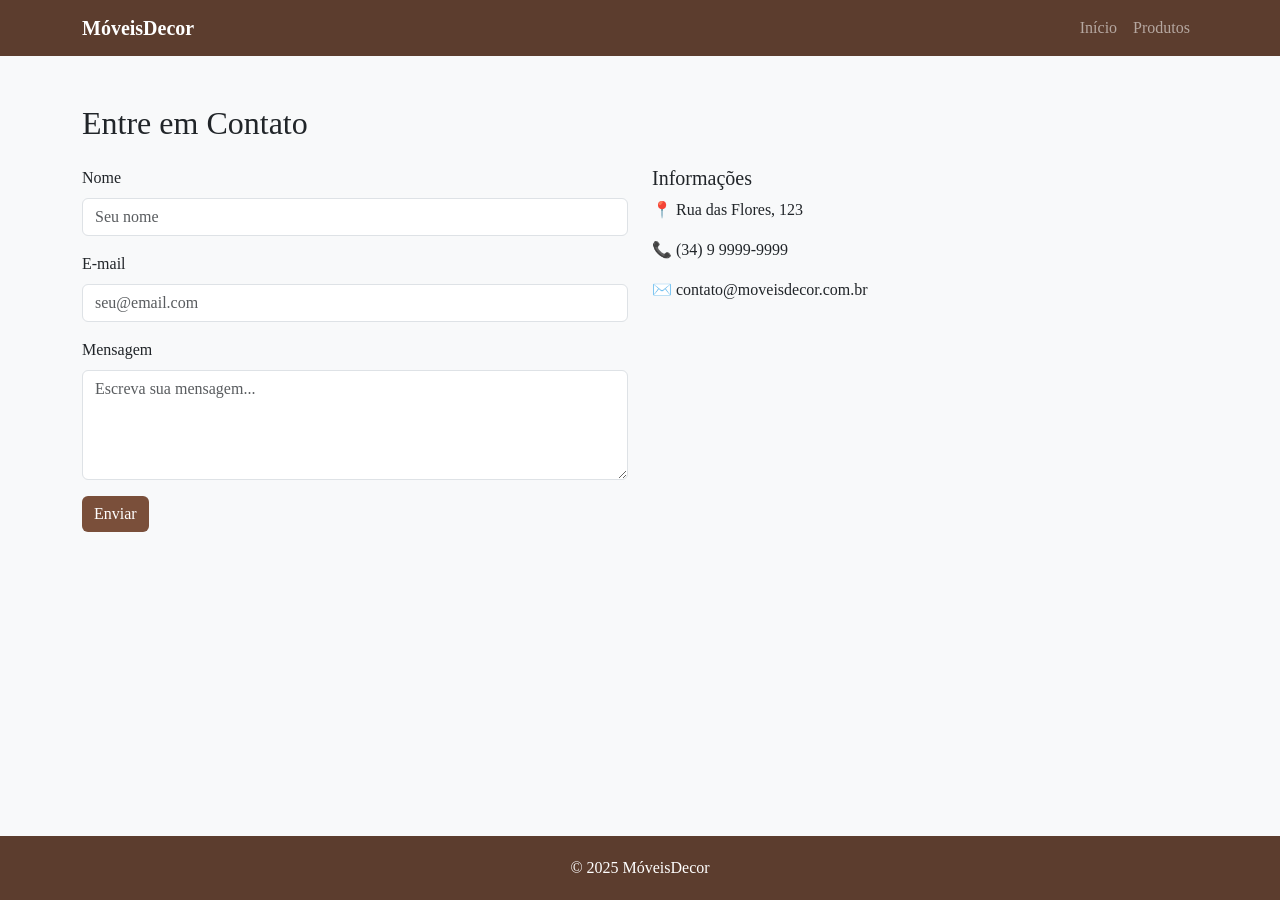
==== pedro/contato.html @ 5ea5602a "rafael" ====
<!DOCTYPE html>
<html lang="pt-BR">
<head>
  <meta charset="UTF-8">
  <meta name="viewport" content="width=device-width, initial-scale=1.0">

  <title>Contato</title>

  <link href="https://cdn.jsdelivr.net/npm/bootstrap@5.3.3/dist/css/bootstrap.min.css" rel="stylesheet">

  <link rel="stylesheet" href="style.css">
</head>
<body>

<nav class="navbar navbar-expand-lg navbar-dark">
  <div class="container">

    <a class="navbar-brand fw-bold" href="index.html">
      MóveisDecor
    </a>

    <div class="navbar-nav ms-auto">
      <a class="nav-link" href="index.html">Início</a>
      <a class="nav-link" href="produtos.html">Produtos</a>
    </div>

  </div>
</nav>

<main>
  <div class="container my-5">

    <h2 class="mb-4">Entre em Contato</h2>

    <div class="row">

      <div class="col-md-6">

        <div class="mb-3">
          <label class="form-label">Nome</label>

          <input
            type="text"
            class="form-control"
            placeholder="Seu nome">
        </div>

        <div class="mb-3">
          <label class="form-label">E-mail</label>

          <input
            type="email"
            class="form-control"
            placeholder="seu@email.com">
        </div>

        <div class="mb-3">
          <label class="form-label">Mensagem</label>

          <textarea
            class="form-control"
            rows="4"
            placeholder="Escreva sua mensagem..."></textarea>
        </div>

        <button class="btn btn-loja">
          Enviar
        </button>

      </div>

      <div class="col-md-6 mt-4 mt-md-0">

        <h5>Informações</h5>

        <p>📍 Rua das Flores, 123</p>
        <p>📞 (34) 9 9999-9999</p>
        <p>✉️ contato@moveisdecor.com.br</p>

      </div>

    </div>

  </div>
</main>

<footer>
  <p class="mb-0">
    © 2025 MóveisDecor
  </p>
</footer>

<script src="https://cdn.jsdelivr.net/npm/bootstrap@5.3.3/dist/js/bootstrap.bundle.min.js"></script>

</body>
</html>
---- pedro/style.css ----
body {
  background-color: #f8f9fa;
  font-family: Georgia, serif;

  min-height: 100vh;
  display: flex;
  flex-direction: column;
}

.navbar {
  background-color: #5c3d2e;
}

.banner {
  background-color: #7a4f3a;
  color: white;
  padding: 60px 20px;
  text-align: center;
}

.banner h1 {
  font-size: 2.5rem;
}

.banner p {
  font-size: 1.1rem;
}

.card img {
  height: 200px;
  object-fit: cover;
}

.preco {
  color: #7a4f3a;
  font-weight: bold;
  font-size: 1.1rem;
}

.btn-loja {
  background-color: #7a4f3a;
  color: white;
  border: none;
}

.btn-loja:hover {
  background-color: #5c3d2e;
  color: white;
}

.form-control:focus {
  border-color: #7a4f3a;
  box-shadow: 0 0 0 0.2rem rgba(122, 79, 58, 0.25);
}

main {
  flex: 1;
}

footer {
  background-color: #5c3d2e;
  color: white;
  padding: 20px;
  text-align: center;
  margin-top: auto;
}
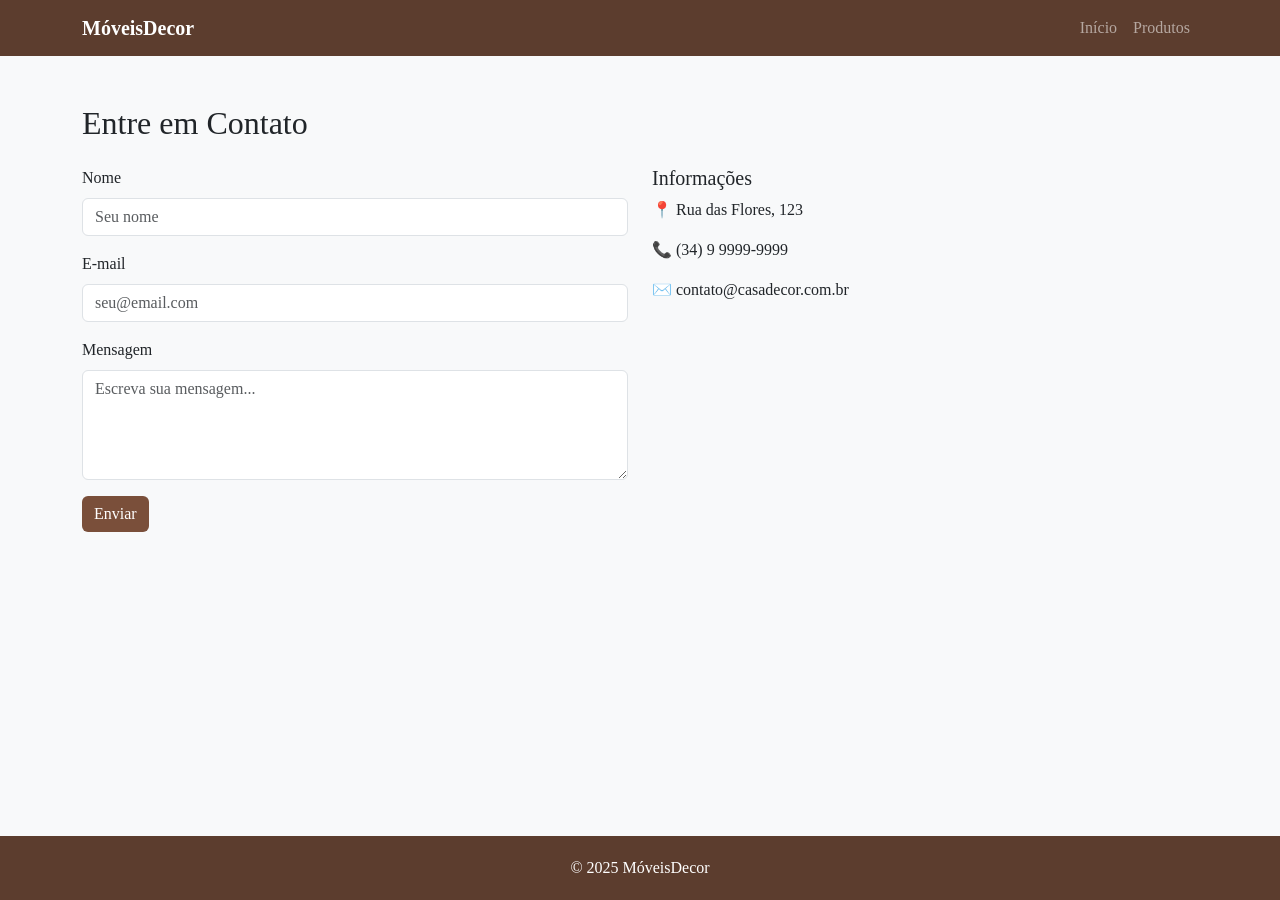
==== commit 47690301: "site moveisdecor" ====
--- a/pedro/contato.html
+++ b/pedro/contato.html
@@ -75,7 +75,7 @@
 
         <p>📍 Rua das Flores, 123</p>
         <p>📞 (34) 9 9999-9999</p>
-        <p>✉️ contato@moveisdecor.com.br</p>
+        <p>✉️ contato@casadecor.com.br</p>
 
       </div>
 
